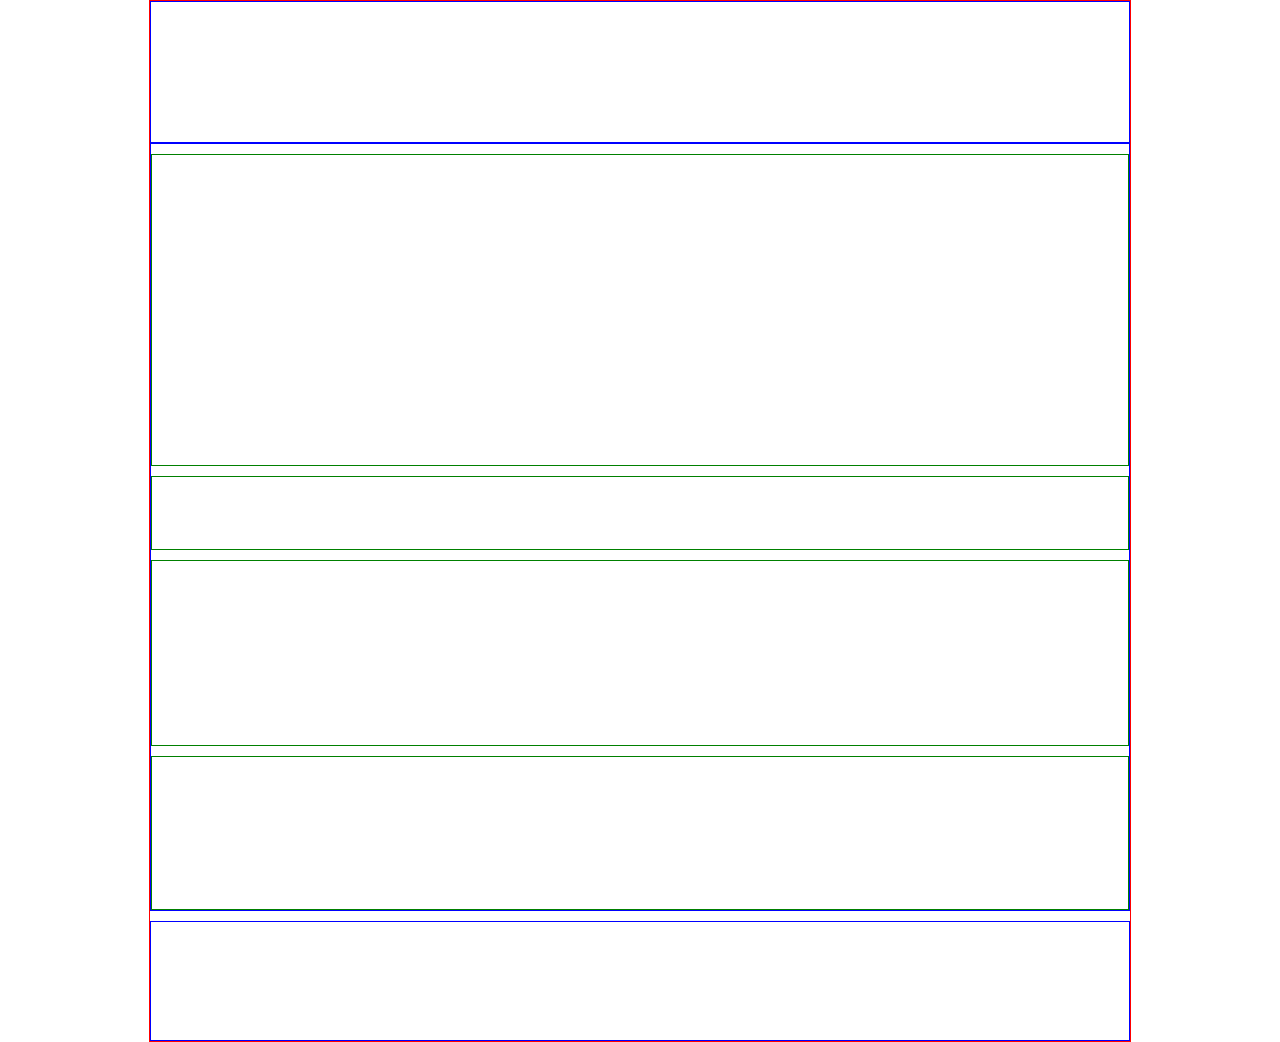
==== farmstory/index.html @ f32241f5 "2021/04/05 팜스토리 예제" ====
<!DOCTYPE html>
<html lang="en">
<head>
    <meta charset="UTF-8">
    <title>팜스토리::메인</title>
    <style>
        /* 초기화 */
        * {
            margin: 0;
            padding: 0;
            font: normal 12px '돋움체';
        }

        ul, ol {list-style: none;}
        a {text-decoration: none; color: #111;}

        #wrapper {
            width: 980px;
            height: auto;
            border: 1px solid red;
            margin: 0 auto;
        }

        /* 헤더영역 */
        header {
            width: 100%;
            height: 142px;
            border: 1px solid blue;
            box-sizing: border-box;
        }

        /* 메인영역 - 공통 */
        main {
            width: 100%;
            height: auto;
            border: 1px solid blue;
            box-sizing: border-box;
        }

        main > div {
            width: 100%;
            margin-top: 10px;            
            border: 1px solid green;
            box-sizing: border-box;
        }
        
        /* 메인영역 - 슬라이더 */
        main > .slider {
            height: 312px;
        }

        /* 메인영역 - 바로가기 배너 */
        main > .banner {
            height: 74px;
        }

        /* 메인영역 - 최신글 리스트 */
        main > .latest {
            height: 186px;
        }

        /* 메인영역 - 안내 */
        main > .info {
            height: 154px;
        }

        /* 푸터영역 */
        footer {
            width: 100%;
            height: 120px;
            margin-top: 10px;
            border: 1px solid blue;
            box-sizing: border-box;
        }

    </style>
</head>
<body>
    <div id="wrapper">
        <header></header>
        <main>
            <div class="slider"></div>
            <div class="banner"></div>
            <div class="latest"></div>
            <div class="info"></div>
        </main>
        <footer></footer>
    </div>
</body>
</html>
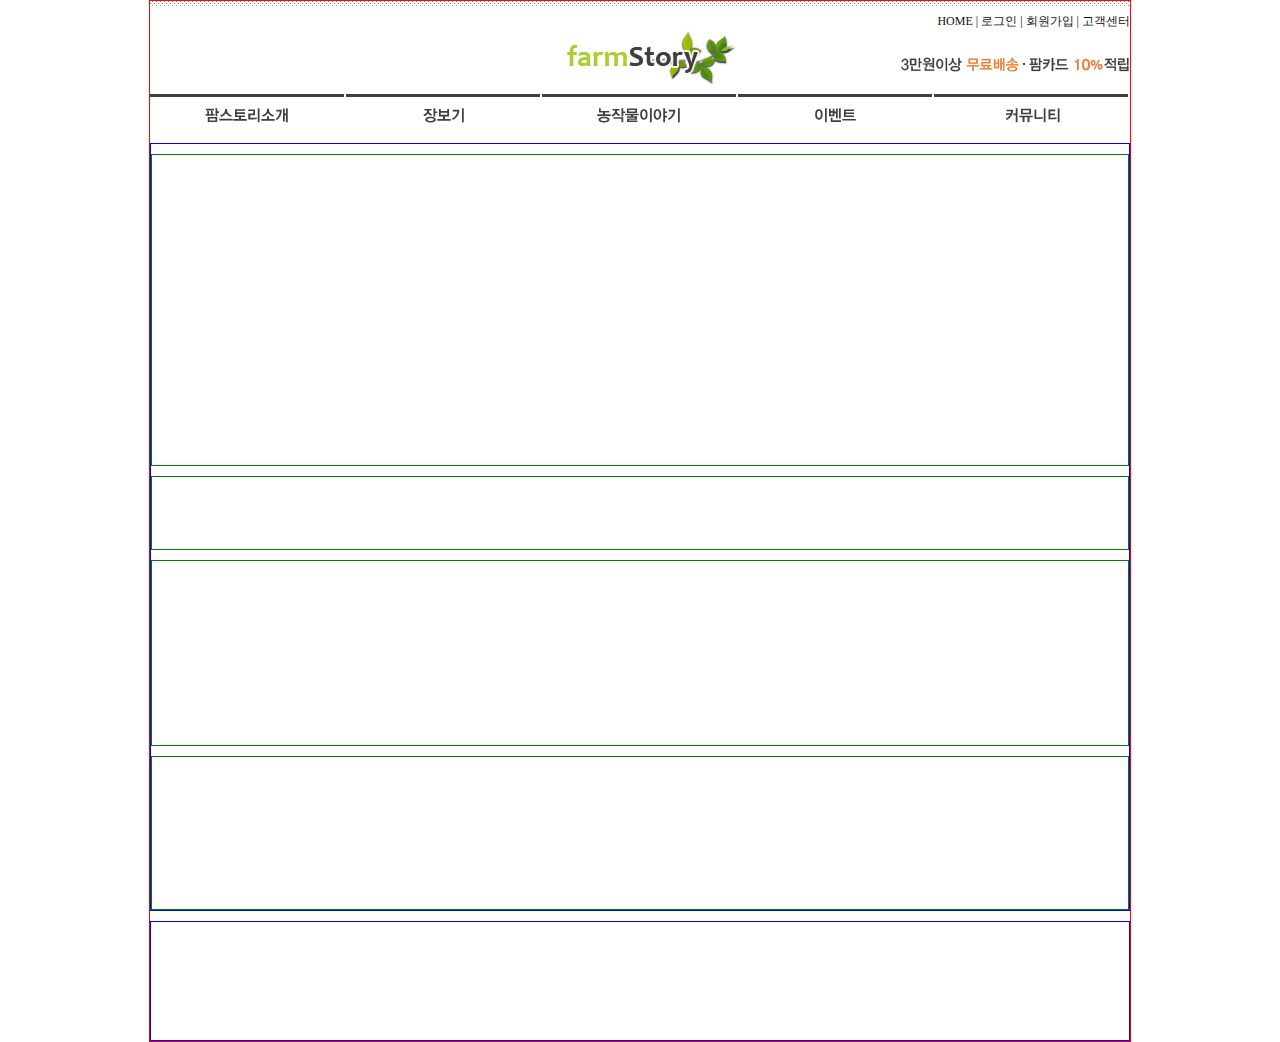
==== commit f71c8a2d: "2021/04/05 헤더완료" ====
--- a/farmstory/index.html
+++ b/farmstory/index.html
@@ -23,11 +23,64 @@
 
         /* 헤더영역 */
         header {
+            position: relative;
             width: 100%;
             height: 142px;
-            border: 1px solid blue;
-            box-sizing: border-box;
+            background: url('./img/head_top_line.png') no-repeat;
         }
+
+        header > .logo {
+            position: absolute;
+            left: 50%;
+            top: 26px;
+            margin-left: -95px;
+        }
+        header > p {
+            float: right;
+            margin-top: 12px;
+        }
+        header > img {
+            position: absolute;
+            right: 0;
+            top: 56px;
+        }
+
+        header > .gnb {
+            position: absolute;
+            left: 0;
+            bottom: 0;
+            width: 100%;
+            height: 50px;
+        }
+        header > .gnb > li {
+            float: left;
+            width: 20%;
+            height: 100%;
+            background-image: url('./img/head_menu_line.png');
+            background-repeat: no-repeat;
+            background-position-y: -6px;
+        }
+        header > .gnb > li > a {
+            display: block;
+            width: 100%;
+            height: 100%;
+            font-size: 0;
+            background-position: 0 6px;
+            background-repeat: no-repeat;
+        }
+
+        header > .gnb > li:nth-child(1) > a {background-image: url('./img/head_menu1.png');}
+        header > .gnb > li:nth-child(2) > a {background-image: url('./img/head_menu2.png');}
+        header > .gnb > li:nth-child(3) > a {background-image: url('./img/head_menu3.png');}
+        header > .gnb > li:nth-child(4) > a {background-image: url('./img/head_menu4.png');}
+        header > .gnb > li:nth-child(5) > a {background-image: url('./img/head_menu5.png');}
+
+        header > .gnb > li:nth-child(1) > a:hover {background-image: url('./img/head_menu1_ov.png');}
+        header > .gnb > li:nth-child(2) > a:hover {background-image: url('./img/head_menu2_ov.png');}
+        header > .gnb > li:nth-child(3) > a:hover {background-image: url('./img/head_menu3_ov.png');}
+        header > .gnb > li:nth-child(4) > a:hover {background-image: url('./img/head_menu4_ov.png');}
+        header > .gnb > li:nth-child(5) > a:hover {background-image: url('./img/head_menu5_ov.png');}
+
 
         /* 메인영역 - 공통 */
         main {
@@ -77,7 +130,26 @@
 </head>
 <body>
     <div id="wrapper">
-        <header></header>
+        <header>
+            <a href="#" class="logo"><img src="./img/logo.png" alt="로고"/></a>
+            <p>
+                <a href="#">HOME |</a>
+                <a href="#">로그인 |</a>
+                <a href="#">회원가입 |</a>
+                <a href="#">고객센터</a>
+            </p>
+
+            <img src="./img/head_txt_img.png" alt="3만원 이상 무료배송&팜카드 10%적립"/>
+
+            <!-- 1차 카테고리 메뉴 -->
+            <ul class="gnb">
+                <li><a href="#">팜스토리소개</a></li>
+                <li><a href="#">장보기</a></li>
+                <li><a href="#">농작물이야기</a></li>
+                <li><a href="#">이벤트</a></li>
+                <li><a href="#">커뮤니티</a></li>
+            </ul>
+        </header>
         <main>
             <div class="slider"></div>
             <div class="banner"></div>
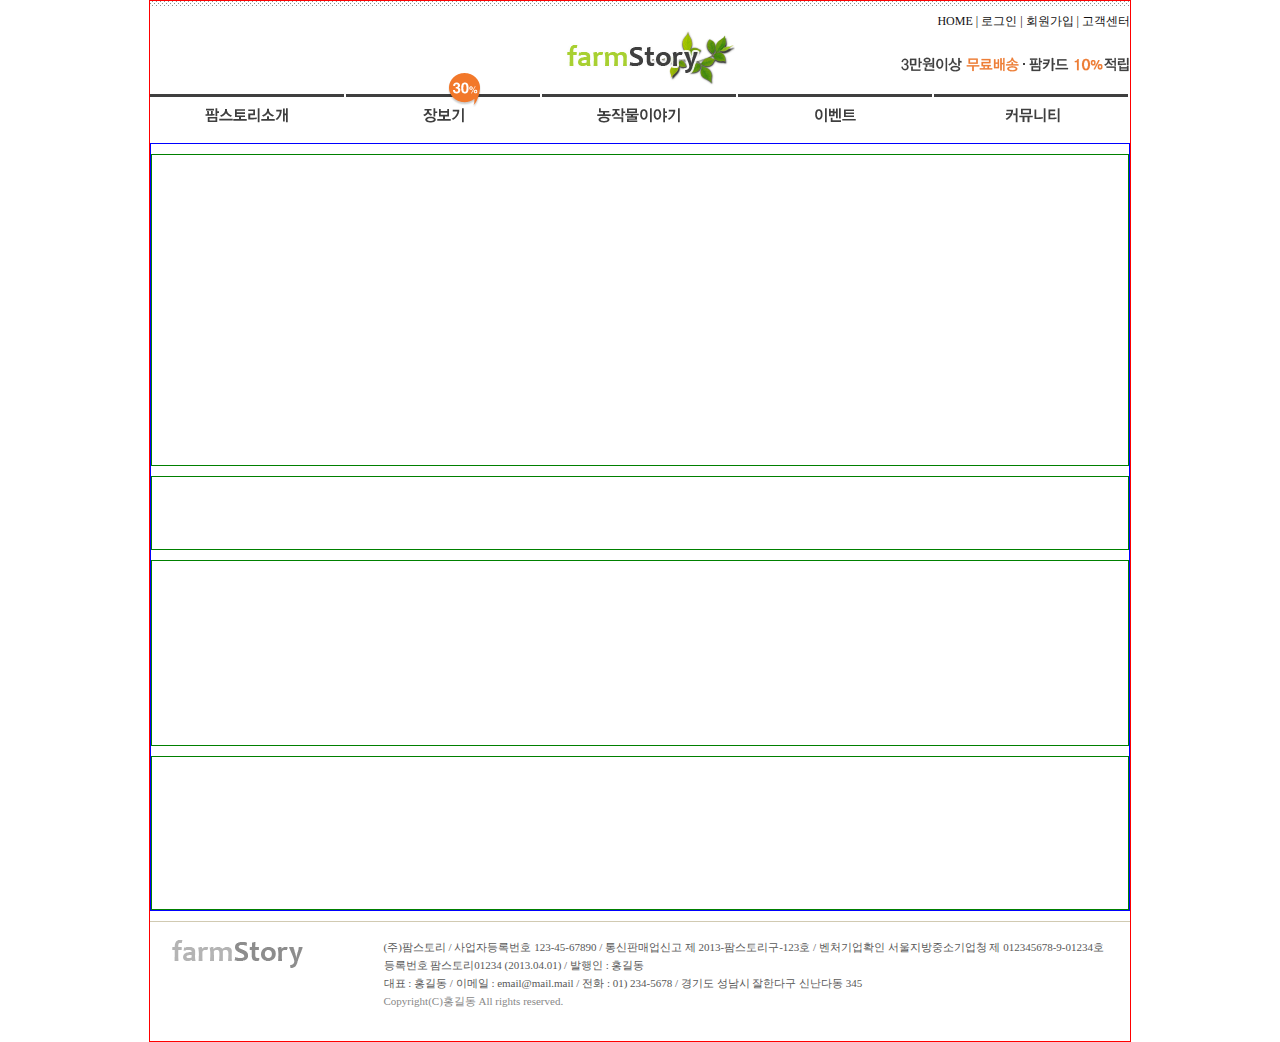
==== commit b4cd6a2f: "2021/04/05 푸터완료" ====
--- a/farmstory/index.html
+++ b/farmstory/index.html
@@ -69,6 +69,11 @@
             background-repeat: no-repeat;
         }
 
+        header > .gnb > li > a > img {
+            margin-left: 100px;
+            margin-top: -20px;
+        }
+
         header > .gnb > li:nth-child(1) > a {background-image: url('./img/head_menu1.png');}
         header > .gnb > li:nth-child(2) > a {background-image: url('./img/head_menu2.png');}
         header > .gnb > li:nth-child(3) > a {background-image: url('./img/head_menu3.png');}
@@ -80,7 +85,6 @@
         header > .gnb > li:nth-child(3) > a:hover {background-image: url('./img/head_menu3_ov.png');}
         header > .gnb > li:nth-child(4) > a:hover {background-image: url('./img/head_menu4_ov.png');}
         header > .gnb > li:nth-child(5) > a:hover {background-image: url('./img/head_menu5_ov.png');}
-
 
         /* 메인영역 - 공통 */
         main {
@@ -122,8 +126,23 @@
             width: 100%;
             height: 120px;
             margin-top: 10px;
-            border: 1px solid blue;
+            border-top: 1px solid #d1cab2;
             box-sizing: border-box;
+        }
+
+        footer > img {}
+        footer > p {
+            float: right;
+            margin-right: 26px;
+            margin-top: 16px;
+            font: normal 11px '돋움';
+            color: #585858;
+            line-height: 18px;
+        }
+        footer > p > span {
+            font-size: 11px;
+            font-family: 'Verdana';
+            color: #888;
         }
 
     </style>
@@ -144,7 +163,7 @@
             <!-- 1차 카테고리 메뉴 -->
             <ul class="gnb">
                 <li><a href="#">팜스토리소개</a></li>
-                <li><a href="#">장보기</a></li>
+                <li><a href="#"><img src="./img/head_menu_badge.png" alt="30%"/>장보기</a></li>
                 <li><a href="#">농작물이야기</a></li>
                 <li><a href="#">이벤트</a></li>
                 <li><a href="#">커뮤니티</a></li>
@@ -156,7 +175,15 @@
             <div class="latest"></div>
             <div class="info"></div>
         </main>
-        <footer></footer>
+        <footer>
+            <img src="./img/footer_logo.png" alt="로고"/>
+            <p>
+                (주)팜스토리 / 사업자등록번호 123-45-67890 / 통신판매업신고 제 2013-팜스토리구-123호 / 벤처기업확인 서울지방중소기업청 제 012345678-9-01234호<br />
+                등록번호 팜스토리01234 (2013.04.01) / 발행인 : 홍길동<br />
+                대표 : 홍길동 / 이메일 : email@mail.mail / 전화 : 01) 234-5678 / 경기도 성남시 잘한다구 신난다동 345<br />
+                <span>Copyright(C)홍길동 All rights reserved.</span>
+            </p>
+        </footer>
     </div>
 </body>
 </html>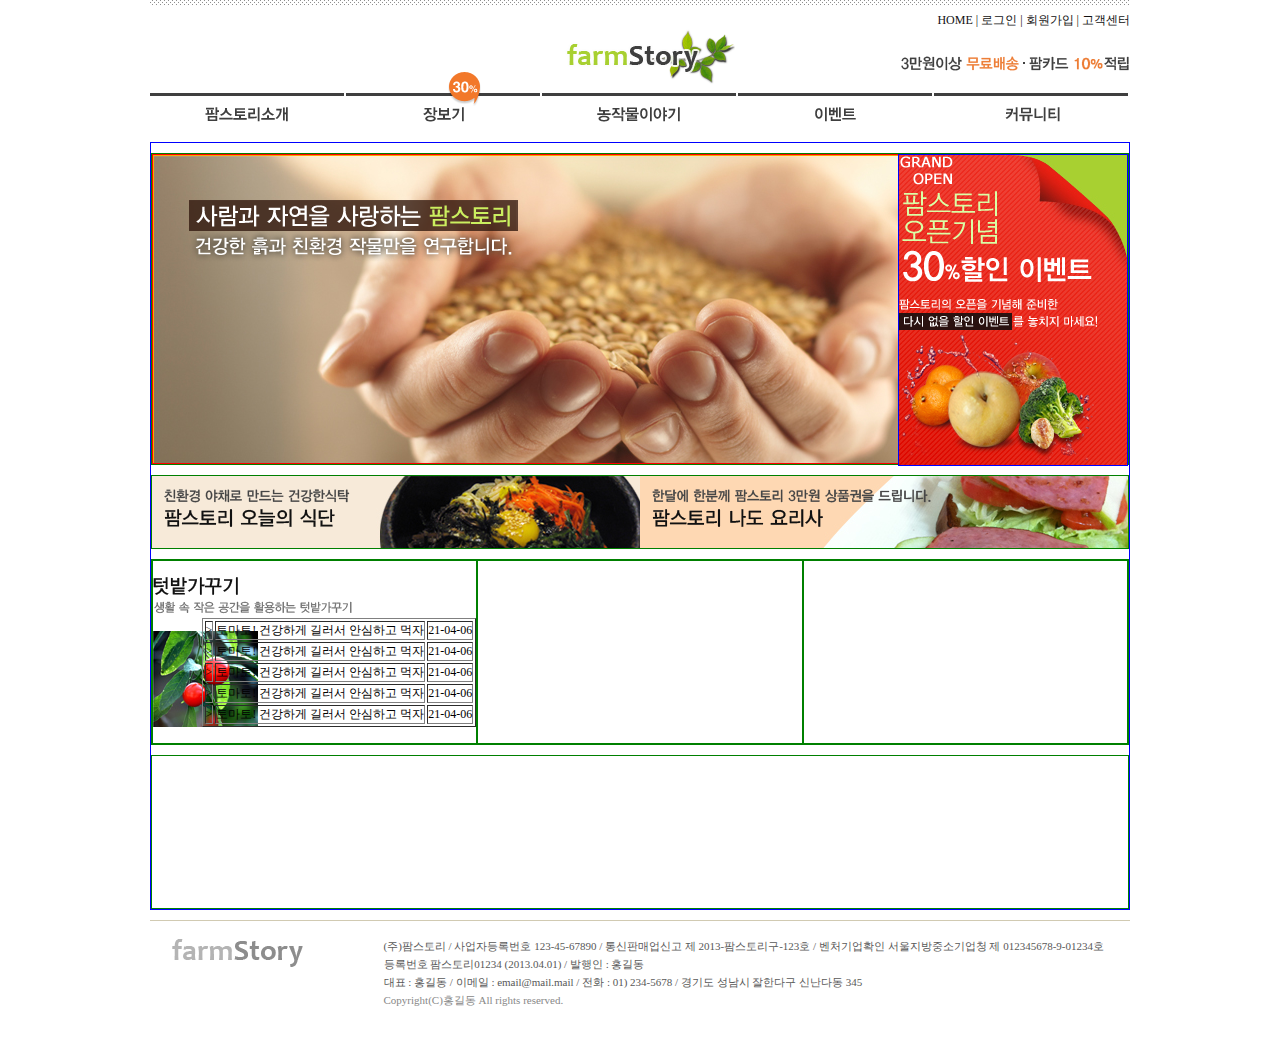
==== commit aaf660cc: "2021/04/06 팜스토리 메인작업" ====
--- a/farmstory/index.html
+++ b/farmstory/index.html
@@ -17,7 +17,6 @@
         #wrapper {
             width: 980px;
             height: auto;
-            border: 1px solid red;
             margin: 0 auto;
         }
 
@@ -103,7 +102,46 @@
         
         /* 메인영역 - 슬라이더 */
         main > .slider {
+            position: relative;
             height: 312px;
+        }
+
+        main > .slider > ul {
+            position: relative;
+            width: 100%;
+            height: 100%;
+            border: 1px solid red;
+            box-sizing: border-box;
+            overflow: hidden;
+        }
+
+        main > .slider > ul > li {
+            position: absolute;
+            width: 100%;
+            height: 100%;
+            border: 1px solid orange;
+            box-sizing: border-box;
+        }
+
+        main > .slider > ul > li:nth-child(1) {left:    0; top: 0;}
+        main > .slider > ul > li:nth-child(2) {left: 100%; top: 0;}
+        main > .slider > ul > li:nth-child(3) {left: 200%; top: 0;}
+
+        main > .slider > img {
+            position: absolute;
+            left: 36px;
+            top: 46px;
+        }
+
+        main > .slider > div {
+            position: absolute;
+            right: 0;
+            top: 0;
+            width: 230px;
+            height: 312px;
+            background: url('./img/main_banner_bg.jpg') no-repeat;
+            border: 1px solid blue;
+            box-sizing: border-box;
         }
 
         /* 메인영역 - 바로가기 배너 */
@@ -111,10 +149,50 @@
             height: 74px;
         }
 
+        main > .banner > a {
+            float: left;
+            display: block;
+            width: 50%;
+            height: 100%;
+            padding: 12px;
+            box-sizing: border-box;
+        }
+        main > .banner > a:nth-child(1) {background-image: url('./img/main_banner_sub1_bg.jpg');}
+        main > .banner > a:nth-child(2) {background-image: url('./img/main_banner_sub2_bg.jpg');}        
+
         /* 메인영역 - 최신글 리스트 */
         main > .latest {
             height: 186px;
         }
+
+        main > .latest > div {
+            position: relative;
+            float: left;
+            width: 33.33%;
+            height: 100%;
+            border: 1px solid green;
+            box-sizing: border-box;
+        }
+
+        main > .latest > div > img:nth-child(1) {
+            position: absolute;
+            left: 0;
+            top: 16px;
+        }
+        main > .latest > div > img:nth-child(2) {
+            position: absolute;
+            left: 0;
+            bottom: 16px;
+        }
+        main > .latest > div > table {
+            position: absolute;
+            right: 0;
+            bottom: 16px;
+        }
+
+        main > .latest > div > table tr {}
+        main > .latest > div > table tr > td {}
+        main > .latest > div > table tr > td:nth-child(2) {}
 
         /* 메인영역 - 안내 */
         main > .info {
@@ -170,9 +248,61 @@
             </ul>
         </header>
         <main>
-            <div class="slider"></div>
-            <div class="banner"></div>
-            <div class="latest"></div>
+            <div class="slider">
+                <ul>
+                    <li><img src="./img/main_slide_img1.jpg" alt="슬라이더1"/></li>
+                    <li><img src="./img/main_slide_img2.jpg" alt="슬라이더2"/></li>
+                    <li><img src="./img/main_slide_img3.jpg" alt="슬라이더3"/></li>
+                </ul>
+                <img src="./img/main_slide_img_tit.png" alt="사람과 자연을 사랑하는 팜스토리"/>
+                <div>
+                    <img src="./img/main_banner_txt.png" alt="GRAND OPEN"/>
+                    <img src="./img/main_banner_tit.png" alt="팜스토리 오픈 기념 30%할인 이벤트"/>
+                    <img src="./img/main_banner_img.png" alt="GRAND OPEN"/>
+                </div>
+            </div>
+
+            <div class="banner">
+                <a href="#"><img src="./img/main_banner_sub1_tit.png" alt="오늘의 식단"/></a>
+                <a href="#"><img src="./img/main_banner_sub2_tit.png" alt="나도 요리사"/></a>
+            </div>
+
+            <div class="latest">
+                <div>
+                    <img src="./img/main_latest1_tit.png" alt="텃밭가꾸기"/>
+                    <img src="./img/main_latest1_img.jpg" alt="이미지"/>
+                    <table border="1">
+                        <tr>
+                            <td>></td>
+                            <td>토마토! 건강하게 길러서 안심하고 먹자</td>
+                            <td>21-04-06</td>
+                        </tr>
+                        <tr>
+                            <td>></td>
+                            <td>토마토! 건강하게 길러서 안심하고 먹자</td>
+                            <td>21-04-06</td>
+                        </tr>
+                        <tr>
+                            <td>></td>
+                            <td>토마토! 건강하게 길러서 안심하고 먹자</td>
+                            <td>21-04-06</td>
+                        </tr>
+                        <tr>
+                            <td>></td>
+                            <td>토마토! 건강하게 길러서 안심하고 먹자</td>
+                            <td>21-04-06</td>
+                        </tr>
+                        <tr>
+                            <td>></td>
+                            <td>토마토! 건강하게 길러서 안심하고 먹자</td>
+                            <td>21-04-06</td>
+                        </tr>
+                    </table>
+                </div>
+                <div></div>
+                <div></div>
+            </div>
+
             <div class="info"></div>
         </main>
         <footer>
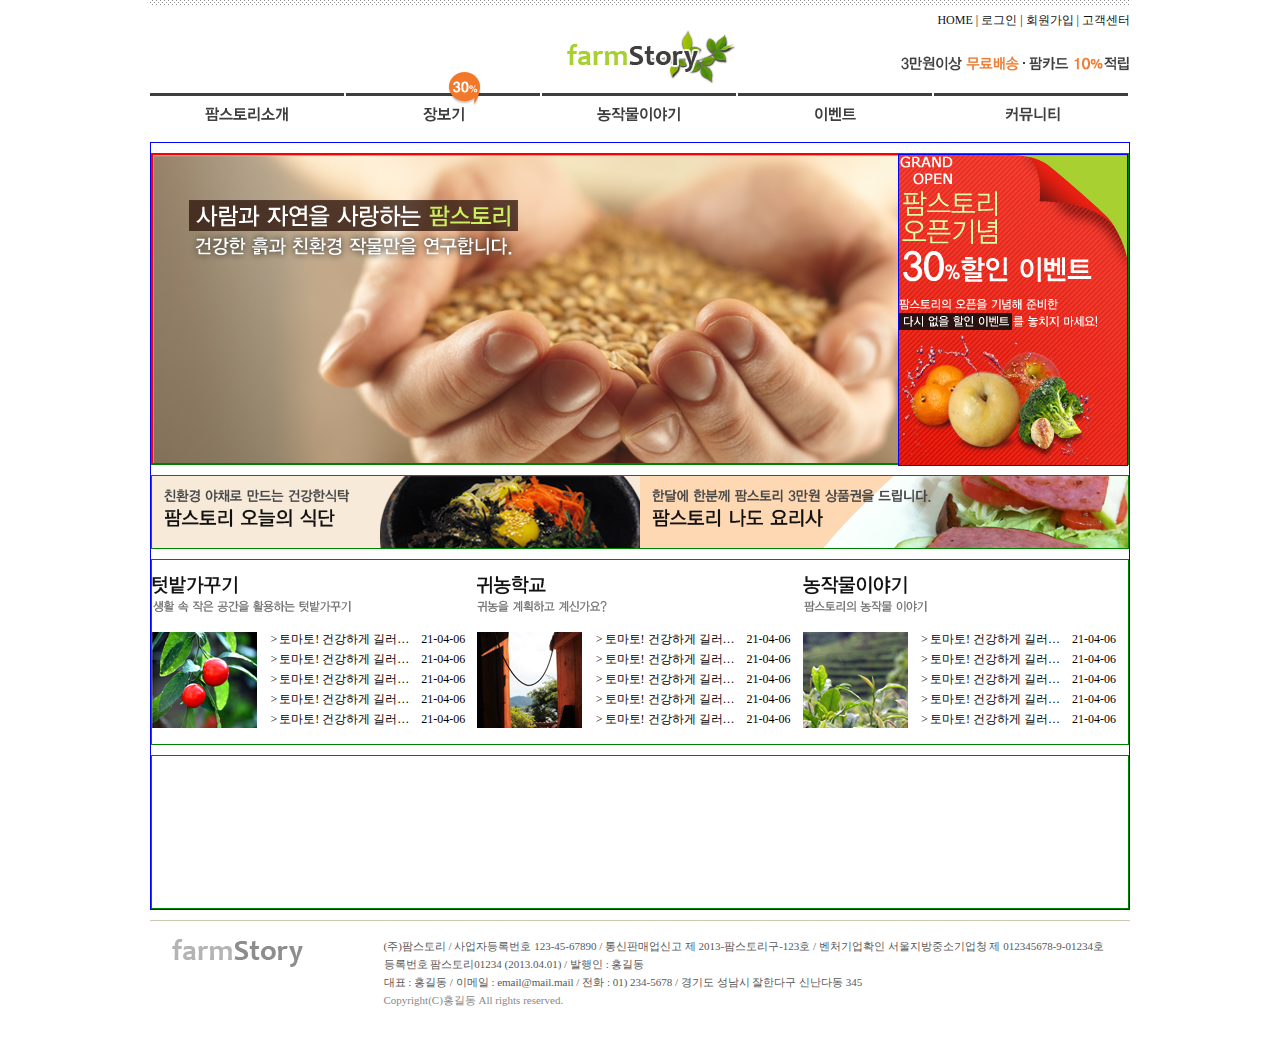
==== commit eb1f14e6: "2021/04/06 최신글리스트" ====
--- a/farmstory/index.html
+++ b/farmstory/index.html
@@ -170,8 +170,6 @@
             float: left;
             width: 33.33%;
             height: 100%;
-            border: 1px solid green;
-            box-sizing: border-box;
         }
 
         main > .latest > div > img:nth-child(1) {
@@ -186,13 +184,20 @@
         }
         main > .latest > div > table {
             position: absolute;
-            right: 0;
-            bottom: 16px;
+            right: 10px;
+            bottom: 14px;
         }
 
         main > .latest > div > table tr {}
         main > .latest > div > table tr > td {}
-        main > .latest > div > table tr > td:nth-child(2) {}
+        main > .latest > div > table tr > td:nth-child(2) {
+            display: block;
+            width: 140px;
+            text-overflow: ellipsis;
+            white-space: nowrap;
+            overflow: hidden;
+            line-height: 18px;
+        }
 
         /* 메인영역 - 안내 */
         main > .info {
@@ -271,7 +276,7 @@
                 <div>
                     <img src="./img/main_latest1_tit.png" alt="텃밭가꾸기"/>
                     <img src="./img/main_latest1_img.jpg" alt="이미지"/>
-                    <table border="1">
+                    <table border="0">
                         <tr>
                             <td>></td>
                             <td>토마토! 건강하게 길러서 안심하고 먹자</td>
@@ -299,8 +304,69 @@
                         </tr>
                     </table>
                 </div>
-                <div></div>
-                <div></div>
+                <div>
+                    <img src="./img/main_latest2_tit.png" alt="텃밭가꾸기"/>
+                    <img src="./img/main_latest2_img.jpg" alt="이미지"/>
+                    <table border="0">
+                        <tr>
+                            <td>></td>
+                            <td>토마토! 건강하게 길러서 안심하고 먹자</td>
+                            <td>21-04-06</td>
+                        </tr>
+                        <tr>
+                            <td>></td>
+                            <td>토마토! 건강하게 길러서 안심하고 먹자</td>
+                            <td>21-04-06</td>
+                        </tr>
+                        <tr>
+                            <td>></td>
+                            <td>토마토! 건강하게 길러서 안심하고 먹자</td>
+                            <td>21-04-06</td>
+                        </tr>
+                        <tr>
+                            <td>></td>
+                            <td>토마토! 건강하게 길러서 안심하고 먹자</td>
+                            <td>21-04-06</td>
+                        </tr>
+                        <tr>
+                            <td>></td>
+                            <td>토마토! 건강하게 길러서 안심하고 먹자</td>
+                            <td>21-04-06</td>
+                        </tr>
+                    </table>
+                </div>
+                <div>
+                    <img src="./img/main_latest3_tit.png" alt="텃밭가꾸기"/>
+                    <img src="./img/main_latest3_img.jpg" alt="이미지"/>
+                    <table border="0">
+                        <tr>
+                            <td>></td>
+                            <td>토마토! 건강하게 길러서 안심하고 먹자</td>
+                            <td>21-04-06</td>
+                        </tr>
+                        <tr>
+                            <td>></td>
+                            <td>토마토! 건강하게 길러서 안심하고 먹자</td>
+                            <td>21-04-06</td>
+                        </tr>
+                        <tr>
+                            <td>></td>
+                            <td>토마토! 건강하게 길러서 안심하고 먹자</td>
+                            <td>21-04-06</td>
+                        </tr>
+                        <tr>
+                            <td>></td>
+                            <td>토마토! 건강하게 길러서 안심하고 먹자</td>
+                            <td>21-04-06</td>
+                        </tr>
+                        <tr>
+                            <td>></td>
+                            <td>토마토! 건강하게 길러서 안심하고 먹자</td>
+                            <td>21-04-06</td>
+                        </tr>
+                    </table>
+                </div>
+                
             </div>
 
             <div class="info"></div>
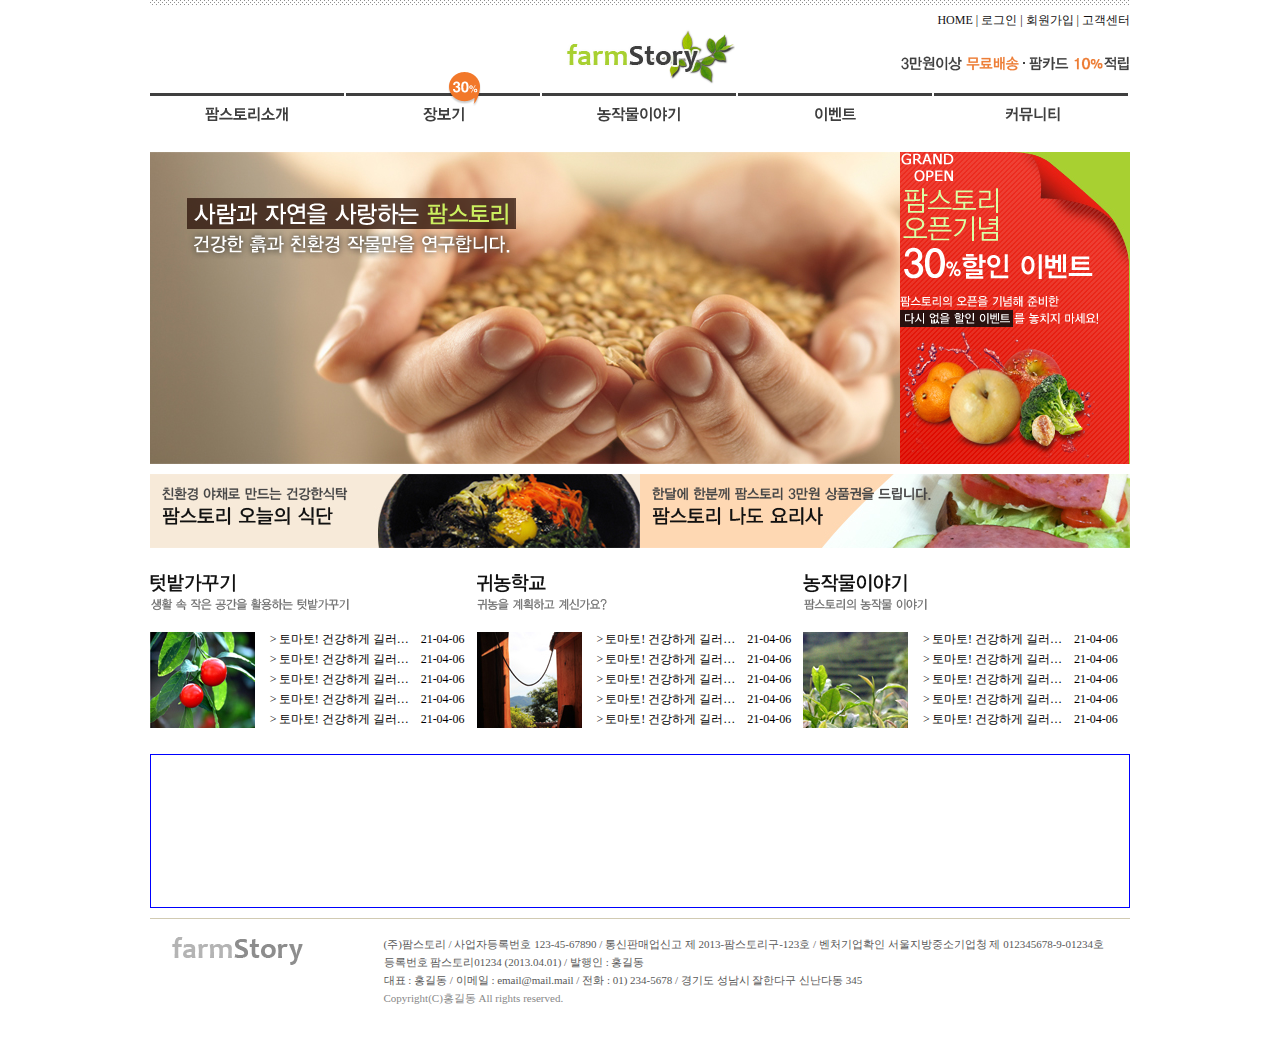
==== commit aad2313e: "2021/04/06 팜스토리 서브페이지 작업" ====
--- a/farmstory/index.html
+++ b/farmstory/index.html
@@ -3,232 +3,7 @@
 <head>
     <meta charset="UTF-8">
     <title>팜스토리::메인</title>
-    <style>
-        /* 초기화 */
-        * {
-            margin: 0;
-            padding: 0;
-            font: normal 12px '돋움체';
-        }
-
-        ul, ol {list-style: none;}
-        a {text-decoration: none; color: #111;}
-
-        #wrapper {
-            width: 980px;
-            height: auto;
-            margin: 0 auto;
-        }
-
-        /* 헤더영역 */
-        header {
-            position: relative;
-            width: 100%;
-            height: 142px;
-            background: url('./img/head_top_line.png') no-repeat;
-        }
-
-        header > .logo {
-            position: absolute;
-            left: 50%;
-            top: 26px;
-            margin-left: -95px;
-        }
-        header > p {
-            float: right;
-            margin-top: 12px;
-        }
-        header > img {
-            position: absolute;
-            right: 0;
-            top: 56px;
-        }
-
-        header > .gnb {
-            position: absolute;
-            left: 0;
-            bottom: 0;
-            width: 100%;
-            height: 50px;
-        }
-        header > .gnb > li {
-            float: left;
-            width: 20%;
-            height: 100%;
-            background-image: url('./img/head_menu_line.png');
-            background-repeat: no-repeat;
-            background-position-y: -6px;
-        }
-        header > .gnb > li > a {
-            display: block;
-            width: 100%;
-            height: 100%;
-            font-size: 0;
-            background-position: 0 6px;
-            background-repeat: no-repeat;
-        }
-
-        header > .gnb > li > a > img {
-            margin-left: 100px;
-            margin-top: -20px;
-        }
-
-        header > .gnb > li:nth-child(1) > a {background-image: url('./img/head_menu1.png');}
-        header > .gnb > li:nth-child(2) > a {background-image: url('./img/head_menu2.png');}
-        header > .gnb > li:nth-child(3) > a {background-image: url('./img/head_menu3.png');}
-        header > .gnb > li:nth-child(4) > a {background-image: url('./img/head_menu4.png');}
-        header > .gnb > li:nth-child(5) > a {background-image: url('./img/head_menu5.png');}
-
-        header > .gnb > li:nth-child(1) > a:hover {background-image: url('./img/head_menu1_ov.png');}
-        header > .gnb > li:nth-child(2) > a:hover {background-image: url('./img/head_menu2_ov.png');}
-        header > .gnb > li:nth-child(3) > a:hover {background-image: url('./img/head_menu3_ov.png');}
-        header > .gnb > li:nth-child(4) > a:hover {background-image: url('./img/head_menu4_ov.png');}
-        header > .gnb > li:nth-child(5) > a:hover {background-image: url('./img/head_menu5_ov.png');}
-
-        /* 메인영역 - 공통 */
-        main {
-            width: 100%;
-            height: auto;
-            border: 1px solid blue;
-            box-sizing: border-box;
-        }
-
-        main > div {
-            width: 100%;
-            margin-top: 10px;            
-            border: 1px solid green;
-            box-sizing: border-box;
-        }
-        
-        /* 메인영역 - 슬라이더 */
-        main > .slider {
-            position: relative;
-            height: 312px;
-        }
-
-        main > .slider > ul {
-            position: relative;
-            width: 100%;
-            height: 100%;
-            border: 1px solid red;
-            box-sizing: border-box;
-            overflow: hidden;
-        }
-
-        main > .slider > ul > li {
-            position: absolute;
-            width: 100%;
-            height: 100%;
-            border: 1px solid orange;
-            box-sizing: border-box;
-        }
-
-        main > .slider > ul > li:nth-child(1) {left:    0; top: 0;}
-        main > .slider > ul > li:nth-child(2) {left: 100%; top: 0;}
-        main > .slider > ul > li:nth-child(3) {left: 200%; top: 0;}
-
-        main > .slider > img {
-            position: absolute;
-            left: 36px;
-            top: 46px;
-        }
-
-        main > .slider > div {
-            position: absolute;
-            right: 0;
-            top: 0;
-            width: 230px;
-            height: 312px;
-            background: url('./img/main_banner_bg.jpg') no-repeat;
-            border: 1px solid blue;
-            box-sizing: border-box;
-        }
-
-        /* 메인영역 - 바로가기 배너 */
-        main > .banner {
-            height: 74px;
-        }
-
-        main > .banner > a {
-            float: left;
-            display: block;
-            width: 50%;
-            height: 100%;
-            padding: 12px;
-            box-sizing: border-box;
-        }
-        main > .banner > a:nth-child(1) {background-image: url('./img/main_banner_sub1_bg.jpg');}
-        main > .banner > a:nth-child(2) {background-image: url('./img/main_banner_sub2_bg.jpg');}        
-
-        /* 메인영역 - 최신글 리스트 */
-        main > .latest {
-            height: 186px;
-        }
-
-        main > .latest > div {
-            position: relative;
-            float: left;
-            width: 33.33%;
-            height: 100%;
-        }
-
-        main > .latest > div > img:nth-child(1) {
-            position: absolute;
-            left: 0;
-            top: 16px;
-        }
-        main > .latest > div > img:nth-child(2) {
-            position: absolute;
-            left: 0;
-            bottom: 16px;
-        }
-        main > .latest > div > table {
-            position: absolute;
-            right: 10px;
-            bottom: 14px;
-        }
-
-        main > .latest > div > table tr {}
-        main > .latest > div > table tr > td {}
-        main > .latest > div > table tr > td:nth-child(2) {
-            display: block;
-            width: 140px;
-            text-overflow: ellipsis;
-            white-space: nowrap;
-            overflow: hidden;
-            line-height: 18px;
-        }
-
-        /* 메인영역 - 안내 */
-        main > .info {
-            height: 154px;
-        }
-
-        /* 푸터영역 */
-        footer {
-            width: 100%;
-            height: 120px;
-            margin-top: 10px;
-            border-top: 1px solid #d1cab2;
-            box-sizing: border-box;
-        }
-
-        footer > img {}
-        footer > p {
-            float: right;
-            margin-right: 26px;
-            margin-top: 16px;
-            font: normal 11px '돋움';
-            color: #585858;
-            line-height: 18px;
-        }
-        footer > p > span {
-            font-size: 11px;
-            font-family: 'Verdana';
-            color: #888;
-        }
-
-    </style>
+    <link rel="stylesheet" href="./css/style.css"/>
 </head>
 <body>
     <div id="wrapper">
--- a/farmstory/css/style.css
+++ b/farmstory/css/style.css
@@ -0,0 +1,215 @@
+/* 초기화 */
+* {
+    margin: 0;
+    padding: 0;
+    font: normal 12px '돋움체';
+}
+
+ul, ol {list-style: none;}
+a {text-decoration: none; color: #111;}
+
+#wrapper {
+    width: 980px;
+    height: auto;
+    margin: 0 auto;
+}
+
+/* 헤더영역 */
+header {
+    position: relative;
+    width: 100%;
+    height: 142px;
+    background: url('../img/head_top_line.png') no-repeat;
+}
+
+header > .logo {
+    position: absolute;
+    left: 50%;
+    top: 26px;
+    margin-left: -95px;
+}
+header > p {
+    float: right;
+    margin-top: 12px;
+}
+header > img {
+    position: absolute;
+    right: 0;
+    top: 56px;
+}
+
+header > .gnb {
+    position: absolute;
+    left: 0;
+    bottom: 0;
+    width: 100%;
+    height: 50px;
+}
+header > .gnb > li {
+    float: left;
+    width: 20%;
+    height: 100%;
+    background-image: url('../img/head_menu_line.png');
+    background-repeat: no-repeat;
+    background-position-y: -6px;
+}
+header > .gnb > li > a {
+    display: block;
+    width: 100%;
+    height: 100%;
+    font-size: 0;
+    background-position: 0 6px;
+    background-repeat: no-repeat;
+}
+
+header > .gnb > li > a > img {
+    margin-left: 100px;
+    margin-top: -20px;
+}
+
+header > .gnb > li:nth-child(1) > a {background-image: url('../img/head_menu1.png');}
+header > .gnb > li:nth-child(2) > a {background-image: url('../img/head_menu2.png');}
+header > .gnb > li:nth-child(3) > a {background-image: url('../img/head_menu3.png');}
+header > .gnb > li:nth-child(4) > a {background-image: url('../img/head_menu4.png');}
+header > .gnb > li:nth-child(5) > a {background-image: url('../img/head_menu5.png');}
+
+header > .gnb > li:nth-child(1) > a:hover {background-image: url('../img/head_menu1_ov.png');}
+header > .gnb > li:nth-child(2) > a:hover {background-image: url('../img/head_menu2_ov.png');}
+header > .gnb > li:nth-child(3) > a:hover {background-image: url('../img/head_menu3_ov.png');}
+header > .gnb > li:nth-child(4) > a:hover {background-image: url('../img/head_menu4_ov.png');}
+header > .gnb > li:nth-child(5) > a:hover {background-image: url('../img/head_menu5_ov.png');}
+
+/* 메인영역 - 공통 */
+main {
+    width: 100%;
+    height: auto;
+}
+
+main > div {
+    width: 100%;
+    margin-top: 10px;            
+}
+
+/* 메인영역 - 슬라이더 */
+main > .slider {
+    position: relative;
+    height: 312px;
+}
+
+main > .slider > ul {
+    position: relative;
+    width: 100%;
+    height: 100%;
+    overflow: hidden;
+}
+
+main > .slider > ul > li {
+    position: absolute;
+    width: 100%;
+    height: 100%;
+}
+
+main > .slider > ul > li:nth-child(1) {left:    0; top: 0;}
+main > .slider > ul > li:nth-child(2) {left: 100%; top: 0;}
+main > .slider > ul > li:nth-child(3) {left: 200%; top: 0;}
+
+main > .slider > img {
+    position: absolute;
+    left: 36px;
+    top: 46px;
+}
+
+main > .slider > div {
+    position: absolute;
+    right: 0;
+    top: 0;
+    width: 230px;
+    height: 312px;
+    background: url('../img/main_banner_bg.jpg') no-repeat;
+}
+
+/* 메인영역 - 바로가기 배너 */
+main > .banner {
+    height: 74px;
+}
+
+main > .banner > a {
+    float: left;
+    display: block;
+    width: 50%;
+    height: 100%;
+    padding: 12px;
+    box-sizing: border-box;
+}
+main > .banner > a:nth-child(1) {background-image: url('../img/main_banner_sub1_bg.jpg');}
+main > .banner > a:nth-child(2) {background-image: url('../img/main_banner_sub2_bg.jpg');}        
+
+/* 메인영역 - 최신글 리스트 */
+main > .latest {
+    height: 186px;
+}
+
+main > .latest > div {
+    position: relative;
+    float: left;
+    width: 33.33%;
+    height: 100%;
+}
+
+main > .latest > div > img:nth-child(1) {
+    position: absolute;
+    left: 0;
+    top: 16px;
+}
+main > .latest > div > img:nth-child(2) {
+    position: absolute;
+    left: 0;
+    bottom: 16px;
+}
+main > .latest > div > table {
+    position: absolute;
+    right: 10px;
+    bottom: 14px;
+}
+
+main > .latest > div > table tr {}
+main > .latest > div > table tr > td {}
+main > .latest > div > table tr > td:nth-child(2) {
+    display: block;
+    width: 140px;
+    text-overflow: ellipsis;
+    white-space: nowrap;
+    overflow: hidden;
+    line-height: 18px;
+}
+
+/* 메인영역 - 안내 */
+main > .info {
+    height: 154px;
+    border: 1px solid blue;
+    box-sizing: border-box;
+}
+
+/* 푸터영역 */
+footer {
+    width: 100%;
+    height: 120px;
+    margin-top: 10px;
+    border-top: 1px solid #d1cab2;
+    box-sizing: border-box;
+}
+
+footer > img {}
+footer > p {
+    float: right;
+    margin-right: 26px;
+    margin-top: 16px;
+    font: normal 11px '돋움';
+    color: #585858;
+    line-height: 18px;
+}
+footer > p > span {
+    font-size: 11px;
+    font-family: 'Verdana';
+    color: #888;
+}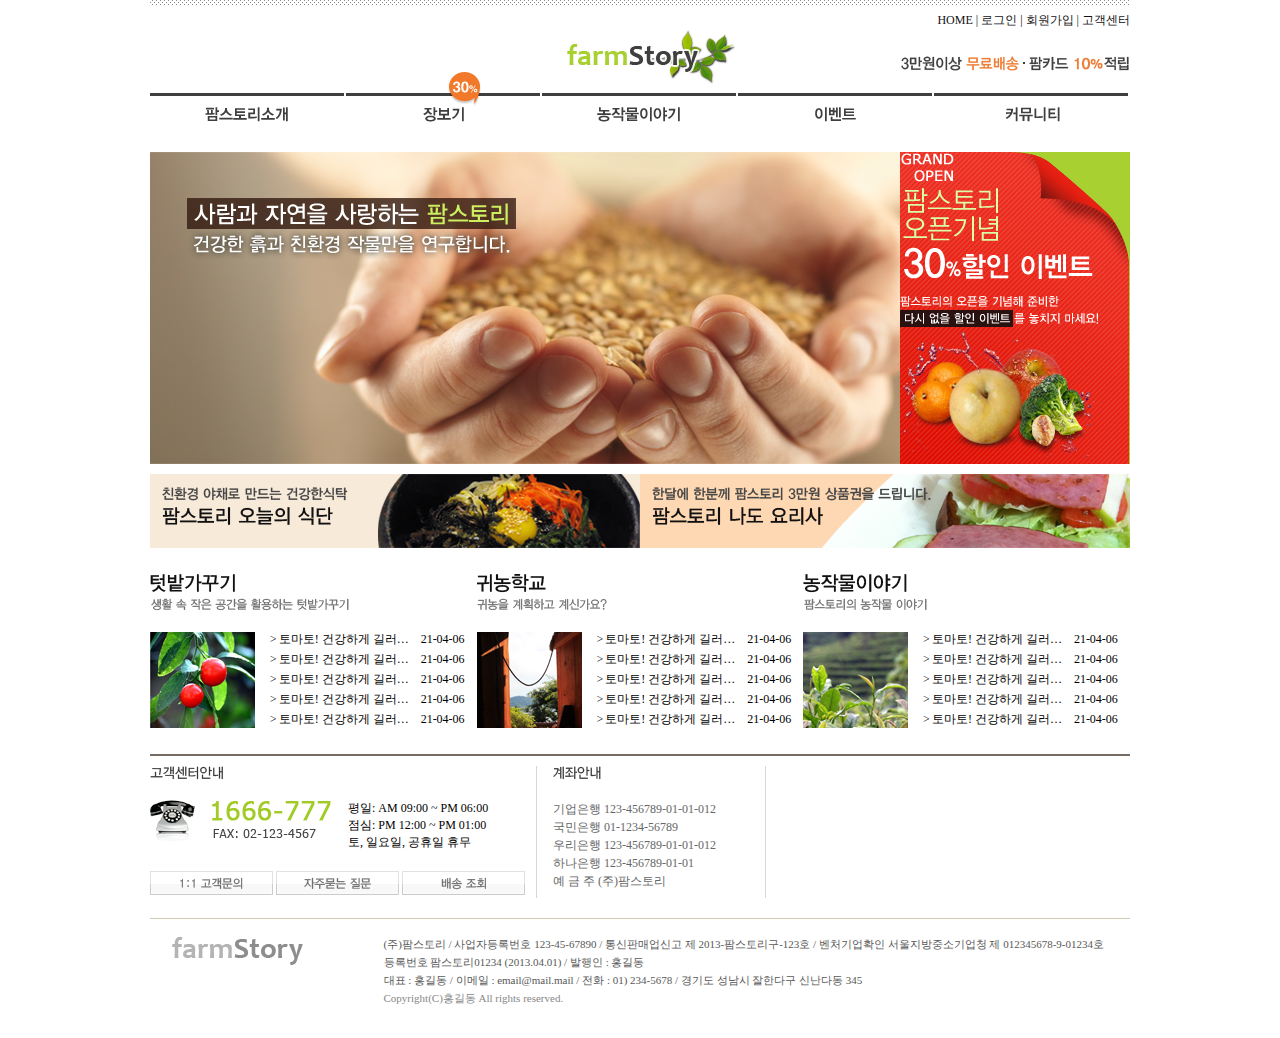
==== commit c96595a8: "2021/04/06 팜스토리 서브페이지작업 완료" ====
--- a/farmstory/index.html
+++ b/farmstory/index.html
@@ -144,7 +144,38 @@
                 
             </div>
 
-            <div class="info"></div>
+            <div class="info">
+                <div>
+                    <img src="./img/main_sub2_cs_tit.png" class="tit" alt="고객센터 안내"/>
+
+                    <div class="cs">
+                        <img src="./img/main_sub2_cs_img.png" alt="이미지"/>
+                        <img src="./img/main_sub2_cs_txt.png" alt="1666-777"/>
+                        <ul>
+                            <li>평일: AM 09:00 ~ PM 06:00</li>
+                            <li>점심: PM 12:00 ~ PM 01:00</li>
+                            <li>토, 일요일, 공휴일 휴무</li>
+                        </ul>
+                    </div>
+
+                    <div class="btns">
+                        <a href="#"><img src="./img/main_sub2_cs_bt1.png" alt="고객문의"></a>
+                        <a href="#"><img src="./img/main_sub2_cs_bt2.png" alt="자주묻는질문"></a>
+                        <a href="#"><img src="./img/main_sub2_cs_bt3.png" alt="배송조회"></a>
+                    </div>
+                </div>
+                <div>
+                    <img src="./img/main_sub2_account_tit.png" class="tit" alt="계좌안내"/>
+                    <p class="account">
+                        기업은행 123-456789-01-01-012<br />
+                        국민은행 01-1234-56789<br />
+                        우리은행 123-456789-01-01-012<br />
+                        하나은행 123-456789-01-01<br />
+                        예 금 주 (주)팜스토리
+                    </p>
+                </div>
+                <div></div>
+            </div>
         </main>
         <footer>
             <img src="./img/footer_logo.png" alt="로고"/>
--- a/farmstory/css/style.css
+++ b/farmstory/css/style.css
@@ -186,8 +186,51 @@
 /* 메인영역 - 안내 */
 main > .info {
     height: 154px;
-    border: 1px solid blue;
-    box-sizing: border-box;
+    overflow: hidden;
+    padding: 10px 0;
+    border-top: 2px solid #756c65;
+    box-sizing: border-box;
+}
+
+main > .info > div {
+    float: left;
+    height: 100%;
+}
+main > .info > div:nth-child(1) {
+    width: 386px;
+}
+main > .info > div:nth-child(2) {
+    width: 230px;
+    padding-left: 16px;
+    border-left: 1px solid #d7d7d7;
+    border-right: 1px solid #d7d7d7;
+    box-sizing: border-box;
+}
+main > .info > div:nth-child(3) {
+    width: 360px;
+    padding-left: 10px;
+    box-sizing: border-box;
+}
+
+main > .info .cs {
+    overflow: hidden;
+}
+main > .info .cs > * {
+    float: left;
+    margin-right: 16px;
+}
+
+main > .info .btns {
+    margin-top: 20px;
+}
+
+main > .info > div > .tit {
+    margin-bottom: 16px;
+}
+
+main > .info > div > .account {
+    line-height: 18px;
+    color: #666;
 }
 
 /* 푸터영역 */
@@ -212,4 +255,129 @@
     font-size: 11px;
     font-family: 'Verdana';
     color: #888;
+}
+
+/* 서브페이지 공통 */
+#sub {
+    width: 100%;
+    height: auto;
+}
+#sub > div {
+    width: 100%;
+    height: 184px;
+    background-image: url('../img/sub_top_bg.jpg');
+}
+#sub > section {
+    width: 100%;
+    height: auto;
+    overflow: hidden;
+}
+#sub > section > aside {
+    float: left;
+    width: 176px;
+    height: 650px;
+    background-image: url('../img/sub_aside_bg_line.png');
+    background-repeat: no-repeat;
+    background-position: right;
+}
+#sub > section > aside > img {
+    margin: 16px 10px 12px 10px;
+}
+
+#sub > section > aside > ul {
+    width: 175px;
+    height: 233px;
+    background-image: url('../img/sub_aside_bg_lnb.png');
+    padding-top: 30px;
+    box-sizing: border-box;
+}
+#sub > section > aside > ul > li {
+    width: 100%;
+    height: 29px;
+    margin-bottom: 6px;
+}
+#sub > section > aside > ul > li > a {
+    display: block;
+    width: 100%;
+    height: 100%;
+    font-size: 0;
+}
+
+/* 팜스토리소개 사이드메뉴 */
+#sub > .cate1 > aside > ul > li:nth-child(1) > a {background-image: url('../img/sub_cate1_lnb1.png');}
+#sub > .cate1 > aside > ul > li:nth-child(2) > a {background-image: url('../img/sub_cate1_lnb2.png');}
+#sub > .cate1 > aside > ul > li:nth-child(1) > a:hover {background-image: url('../img/sub_cate1_lnb1_ov.png');}
+#sub > .cate1 > aside > ul > li:nth-child(2) > a:hover {background-image: url('../img/sub_cate1_lnb2_ov.png');}
+#sub > .cate1 > aside > ul > li:nth-child(1).on > a {background-image: url('../img/sub_cate1_lnb1_ov.png');}
+#sub > .cate1 > aside > ul > li:nth-child(2).on > a {background-image: url('../img/sub_cate1_lnb2_ov.png');}
+
+/* 장보기 사이드메뉴 */
+#sub > .cate2 > aside > ul > li:nth-child(1) > a {background-image: url('../img/sub_cate2_lnb1.png');}
+#sub > .cate2 > aside > ul > li:nth-child(1) > a:hover {background-image: url('../img/sub_cate2_lnb1_ov.png');}
+#sub > .cate2 > aside > ul > li:nth-child(1).on > a {background-image: url('../img/sub_cate2_lnb1_ov.png');}
+
+/* 농작물이야기 사이드메뉴 */
+#sub > .cate3 > aside > ul > li:nth-child(1) > a {background-image: url('../img/sub_cate3_lnb1.png');}
+#sub > .cate3 > aside > ul > li:nth-child(2) > a {background-image: url('../img/sub_cate3_lnb2.png');}
+#sub > .cate3 > aside > ul > li:nth-child(3) > a {background-image: url('../img/sub_cate3_lnb3.png');}
+#sub > .cate3 > aside > ul > li:nth-child(1) > a:hover {background-image: url('../img/sub_cate3_lnb1_ov.png');}
+#sub > .cate3 > aside > ul > li:nth-child(2) > a:hover {background-image: url('../img/sub_cate3_lnb2_ov.png');}
+#sub > .cate3 > aside > ul > li:nth-child(3) > a:hover {background-image: url('../img/sub_cate3_lnb3_ov.png');}
+#sub > .cate3 > aside > ul > li:nth-child(1).on > a {background-image: url('../img/sub_cate3_lnb1_ov.png');}
+#sub > .cate3 > aside > ul > li:nth-child(2).on > a {background-image: url('../img/sub_cate3_lnb2_ov.png');}
+#sub > .cate3 > aside > ul > li:nth-child(3).on > a {background-image: url('../img/sub_cate3_lnb3_ov.png');}
+
+/* 이벤트 사이드메뉴 */
+#sub > .cate4 > aside > ul > li:nth-child(1) > a {background-image: url('../img/sub_cate4_lnb1.png');}
+#sub > .cate4 > aside > ul > li:nth-child(1) > a:hover {background-image: url('../img/sub_cate4_lnb1_ov.png');}
+#sub > .cate4 > aside > ul > li:nth-child(1).on > a {background-image: url('../img/sub_cate4_lnb1_ov.png');}
+
+
+/* 커뮤니티 사이드메뉴 */
+#sub > .cate5 > aside > ul > li:nth-child(1) > a {background-image: url('../img/sub_cate5_lnb1.png');}
+#sub > .cate5 > aside > ul > li:nth-child(2) > a {background-image: url('../img/sub_cate5_lnb2.png');}
+#sub > .cate5 > aside > ul > li:nth-child(3) > a {background-image: url('../img/sub_cate5_lnb3.png');}
+#sub > .cate5 > aside > ul > li:nth-child(4) > a {background-image: url('../img/sub_cate5_lnb4.png');}
+#sub > .cate5 > aside > ul > li:nth-child(5) > a {background-image: url('../img/sub_cate5_lnb5.png');}
+#sub > .cate5 > aside > ul > li:nth-child(1) > a:hover {background-image: url('../img/sub_cate5_lnb1_ov.png');}
+#sub > .cate5 > aside > ul > li:nth-child(2) > a:hover {background-image: url('../img/sub_cate5_lnb2_ov.png');}
+#sub > .cate5 > aside > ul > li:nth-child(3) > a:hover {background-image: url('../img/sub_cate5_lnb3_ov.png');}
+#sub > .cate5 > aside > ul > li:nth-child(4) > a:hover {background-image: url('../img/sub_cate5_lnb4_ov.png');}
+#sub > .cate5 > aside > ul > li:nth-child(5) > a:hover {background-image: url('../img/sub_cate5_lnb5_ov.png');}
+#sub > .cate5 > aside > ul > li:nth-child(1).on > a {background-image: url('../img/sub_cate5_lnb1_ov.png');}
+#sub > .cate5 > aside > ul > li:nth-child(2).on > a {background-image: url('../img/sub_cate5_lnb2_ov.png');}
+#sub > .cate5 > aside > ul > li:nth-child(3).on > a {background-image: url('../img/sub_cate5_lnb3_ov.png');}
+#sub > .cate5 > aside > ul > li:nth-child(4).on > a {background-image: url('../img/sub_cate5_lnb4_ov.png');}
+#sub > .cate5 > aside > ul > li:nth-child(5).on > a {background-image: url('../img/sub_cate5_lnb5_ov.png');}
+
+
+
+#sub > section > article {
+    float: left;
+    width: 800px;
+    height: 650px;
+    padding-left: 46px;
+    box-sizing: border-box;
+}
+
+#sub > section > article > nav {
+    position: relative;
+    width: 100%;
+    height: 60px;
+    border-bottom: 1px solid #c2c2c2;
+    box-sizing: border-box;
+}
+#sub > section > article > nav > img {
+    position: absolute;
+    left: 0;
+    bottom: 6px;
+}
+#sub > section > article > nav > p {
+    position: absolute;
+    right: 0;
+    bottom: 6px;
+}
+#sub > section > article > nav > p > strong {
+    font-weight: bold;
+    color: #adba15;
 }